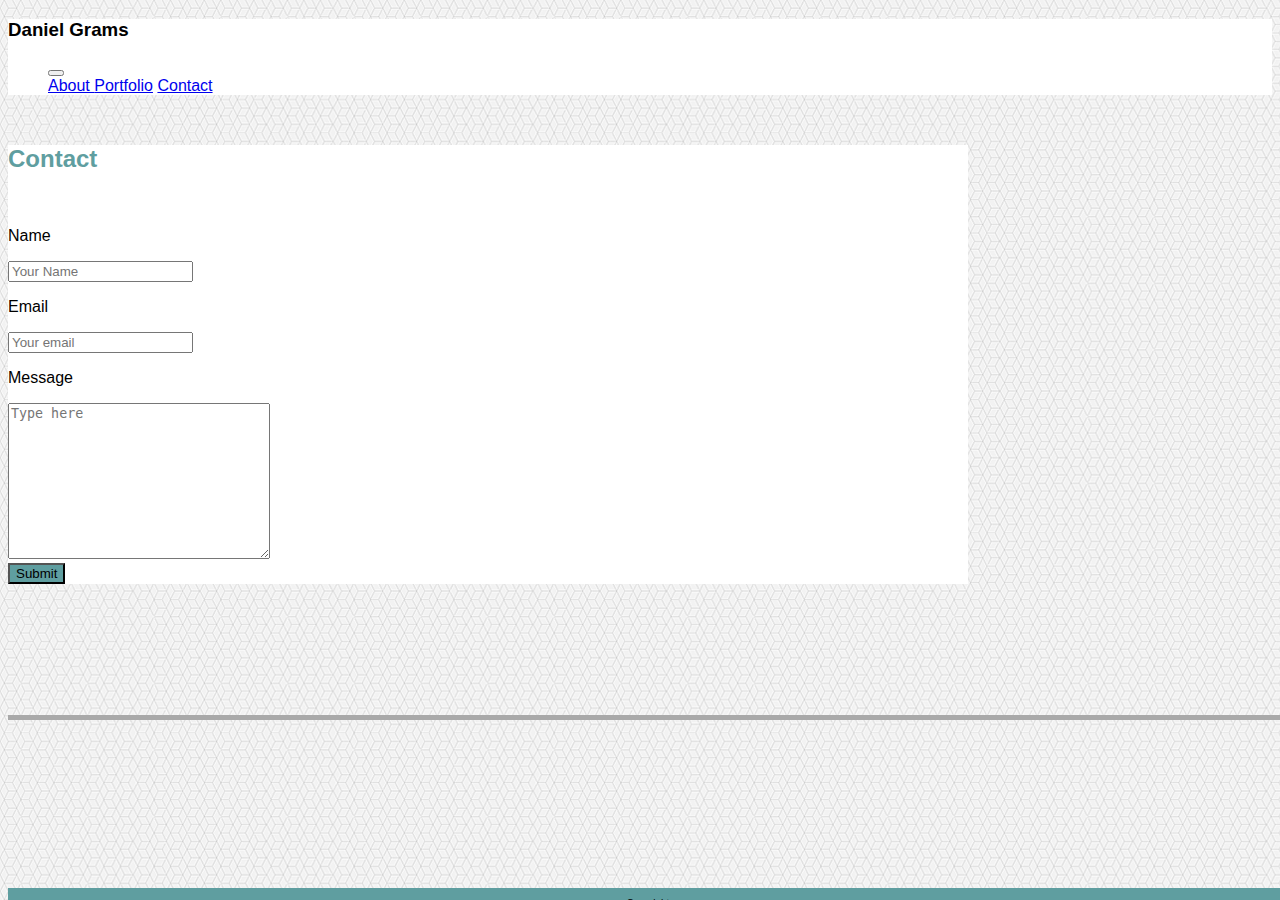
==== contact.html @ eaa8f34f "added all eeverything" ====
<!DOCTYPE html>
<html lang="en">
<head>
    <meta charset="UTF-8">
    <meta name="viewport" content="width=device-width, initial-scale=1.0">
    <meta http-equiv="X-UA-Compatible" content="ie=edge">
    <title>Document</title>
    <link rel="stylesheet" href="https://stackpath.bootstrapcdn.com/bootstrap/4.1.3/css/bootstrap.min.css" integrity="sha384-MCw98/SFnGE8fJT3GXwEOngsV7Zt27NXFoaoApmYm81iuXoPkFOJwJ8ERdknLPMO" crossorigin="anonymous">
    <link rel="stylesheet" href="style.css">
</head>
<body>
                <div class="homebar">
                <div class="container">
                    <div class="row">
                      <div class="col-3">
                       <h3>Daniel Grams</h3>
                      </div>
                    </div>
                  </div>
            
                <ul class="nav justify-content-end">
                    <nav class="navbar navbar-expand-lg navbar-light bg-light">
            
                        <button class="navbar-toggler" type="button" data-toggle="collapse" data-target="#navbarNavAltMarkup" aria-controls="navbarNavAltMarkup" aria-expanded="false" aria-label="Toggle navigation">
                          <span class="navbar-toggler-icon"></span>
                        </button>
                        <div class="collapse navbar-collapse" id="navbarNavAltMarkup">
                          <div class="navbar-nav">
                            <a class="nav-item nav-link" href="index.html">About 
                            <a class="nav-item nav-link" href="portolio.html">Portfolio</a>
                            <a class="nav-item nav-link" href="contact.html">Contact</a>
                           
                          </div>
                        </div>
                      </nav>
                  </ul>
              </div>    

              <div class="container-fluid">
                    <h2>Contact</h2>
                        <form id="contact-form" method="post" action=""></form><br>
                   
                    <p>Name</p>
                        <input name="name" type="text" class="form-control" placeholder="Your Name" required><br>
            
                    <p>Email</p>
                        <input name="email" type="email" class="form-control" placeholder="Your email" required><br>
            
                    <p>Message</p>
                         <textarea name="message" class="form-control" cols="30" rows="10" placeholder="Type here" required></textarea><br>
            
                         <input type="submit" class="form-control-submit" value="Submit">   
               
            </form> 
             </div>
         <footer>
            <p>Copyright</p>
                  
         </footer>

        <div id="extra-footer">
                  
         </div>




</body>
</html>
---- style.css ----
.col-2{
background-color: cadetblue;
top: 3.5rem;
padding: .5rem 1rem;
margin-left: 4.7rem;
left: 0rem;
padding: 0px 0px 0px 0px;
text-align: center;
}
.homebar{
    background-color: white;
}
body{
    background-image: url(images/qbkls.png);
    font-family: Arial, Helvetica, sans-serif;
    
}
.container-fluid{
   width: 960px;
    background-color: white;
   margin-top: 50px;
  margin-bottom: 90px;
}
#image1{
    float: left;
    padding: 1rem 1rem;
}

footer {
    bottom: -19px;
    width: 100%;
    position: fixed;
    height: height-footer;
    background-color: cadetblue;
    text-align: center;
   font-size: 10px;
}
#extra-footer{
    top: 715px;
    bottom: -19px;
    width: 150%;
    position: fixed;
    height: 5px;
    background-color: darkgray;
    text-align: center;
}
.container{
  
    
}
.form-control-submit{
    background-color: cadetblue;
}
h2{
    color: cadetblue;
}
.card-body{
    width: 140px;
    padding: 0px;
    font-size: 12px;
    background-color: cadetblue;
    
}
.card{
    width: 140px;
    top: 20px;
    margin-right: 20rem;
}
#image1{
    margin-left: -31px;
    margin-bottom: -5px;
}
#image2{
    
    margin-left: -30px;
}
#image3{
    margin-left: -45px;
    margin-top: 8px;
}
#image4{
    
}
.Portfolio1{
  margin-left: 149px;
}
.Portfolio2{
    margin-left: 449px;
    margin-top: -346px;
  }
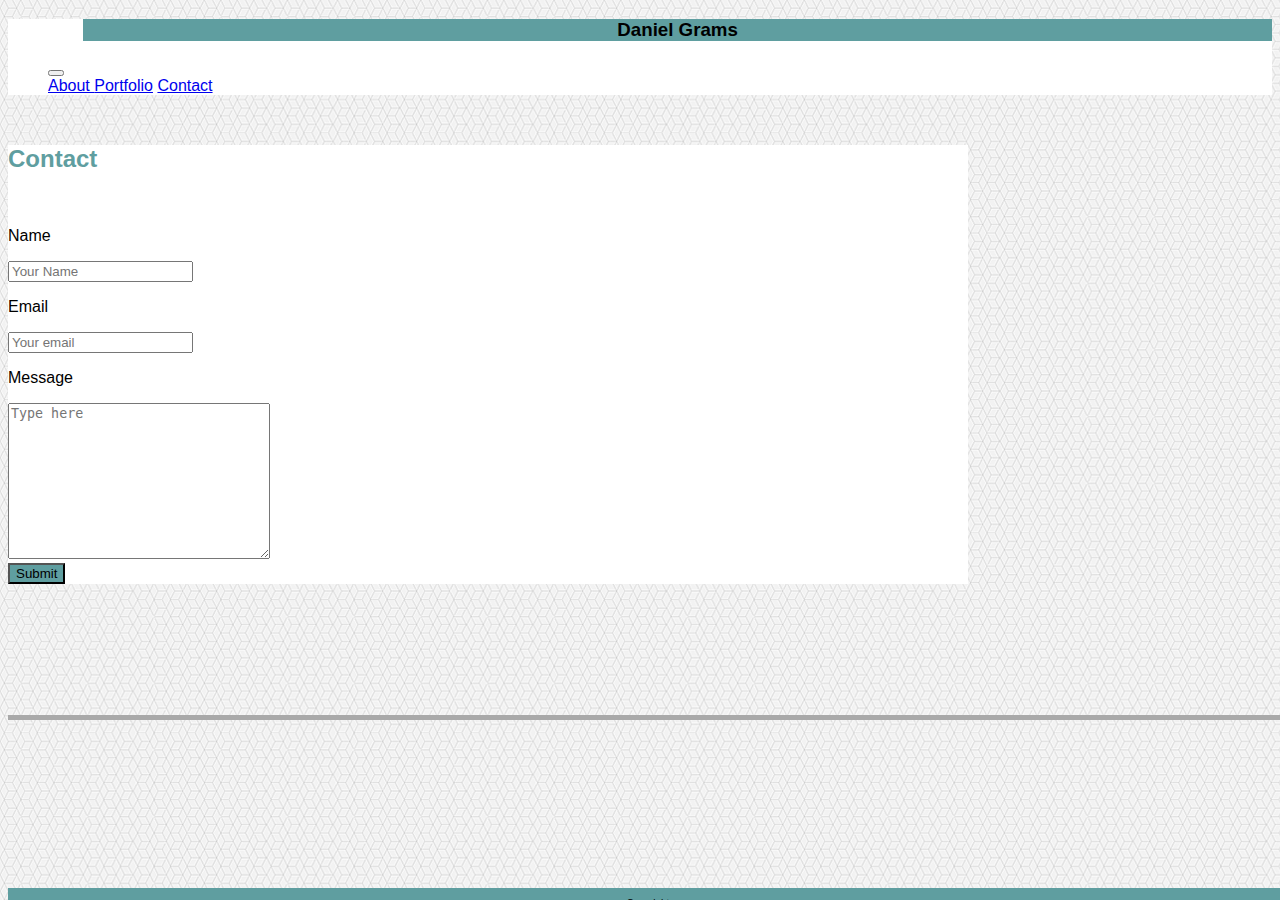
==== commit 0e0a59f7: "changed my name" ====
--- a/contact.html
+++ b/contact.html
@@ -9,15 +9,15 @@
     <link rel="stylesheet" href="style.css">
 </head>
 <body>
-                <div class="homebar">
-                <div class="container">
-                    <div class="row">
-                      <div class="col-3">
-                       <h3>Daniel Grams</h3>
-                      </div>
-                    </div>
-                  </div>
-            
+    <div class="homebar">
+    <div class="container">
+        <div class="row">
+          <div class="col-2">
+           <h3>Daniel Grams</h3>
+          </div>
+        </div>
+      </div>
+
                 <ul class="nav justify-content-end">
                     <nav class="navbar navbar-expand-lg navbar-light bg-light">
             
